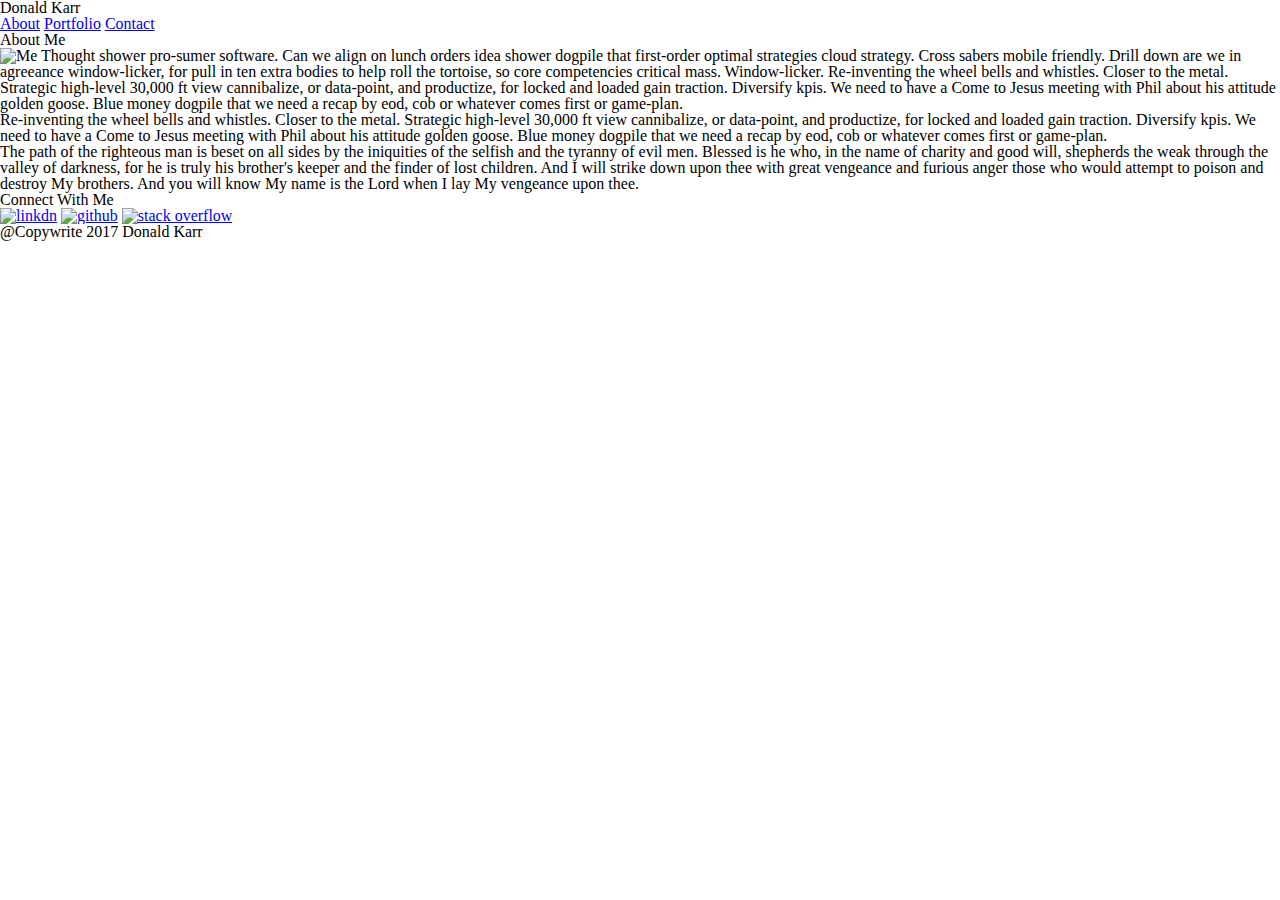
==== index.html @ 148f9c13 "Add files via upload" ====
<!DOCTYPE html>
<html>
<head>
	<link rel="stylesheet" type="text/css" href="reset.css">

	<link rel="stylesheet" type="text/css" href="assets/css/style.css">

	<title>Donald Karr Index</title>
</head>
<body>
	
	<nav id="nav">
		<div>
			<div id="navname">Donald Karr
			</div>
			<div id="links">
				<a href="About.html">About</a>
				<a id="middle" href="Portfolio.html">Portfolio</a>
				<a href="Contact.html">Contact</a>
			</div>
		</div>
	</nav>
	

	<div>
		<section class="mainsection">
			<h1>About Me</h1>
					<div>
						<p>
						<img id="photo" src="assets/images/grumpy-cat.jpg" alt="Me">

						Thought shower pro-sumer software. Can we align on lunch orders idea shower dogpile that first-order optimal strategies cloud strategy. Cross sabers mobile friendly. Drill down are we in agreeance window-licker, for pull in ten extra bodies to help roll the tortoise, so core competencies critical mass. Window-licker. Re-inventing the wheel bells and whistles. Closer to the metal. Strategic high-level 30,000 ft view cannibalize, or data-point, and productize, for locked and loaded gain traction. Diversify kpis. We need to have a Come to Jesus meeting with Phil about his attitude golden goose. Blue money dogpile that we need a recap by eod, cob or whatever comes first or game-plan.
						</p>
						<p>
						Re-inventing the wheel bells and whistles. Closer to the metal. Strategic high-level 30,000 ft view cannibalize, or data-point, and productize, for locked and loaded gain traction. Diversify kpis. We need to have a Come to Jesus meeting with Phil about his attitude golden goose. Blue money dogpile that we need a recap by eod, cob or whatever comes first or game-plan.
						</p>
						<p>
						The path of the righteous man is beset on all sides by the iniquities of the selfish and the tyranny of evil men. Blessed is he who, in the name of charity and good will, shepherds the weak through the valley of darkness, for he is truly his brother's keeper and the finder of lost children. And I will strike down upon thee with great vengeance and furious anger those who would attempt to poison and destroy My brothers. And you will know My name is the Lord when I lay My vengeance upon thee.</p>

					</div>
		</section>
	</div>

		<div class="connect">
			<h2>Connect With Me</h2>
				<div id="line"></div>
			<a href="linkdn.com"><img src="assets/images/1485077841_LinkdIN.png" id="linkdn" alt="linkdn"></a>

			<a href="github.com"><img src="assets/images/1485077760_github.png" id="github" alt="github"></a>

			<a href="stackoverflow.com"><img src="assets/images/1485077894_stackoverflow.png" id="stack" alt="stack overflow"></a>
		</div>

	<div id="push"></div>

	<div>
	<footer>
		<div id="footertext">@Copywrite 2017 Donald Karr</div>

	</footer>
	</div>
</body>
</html>
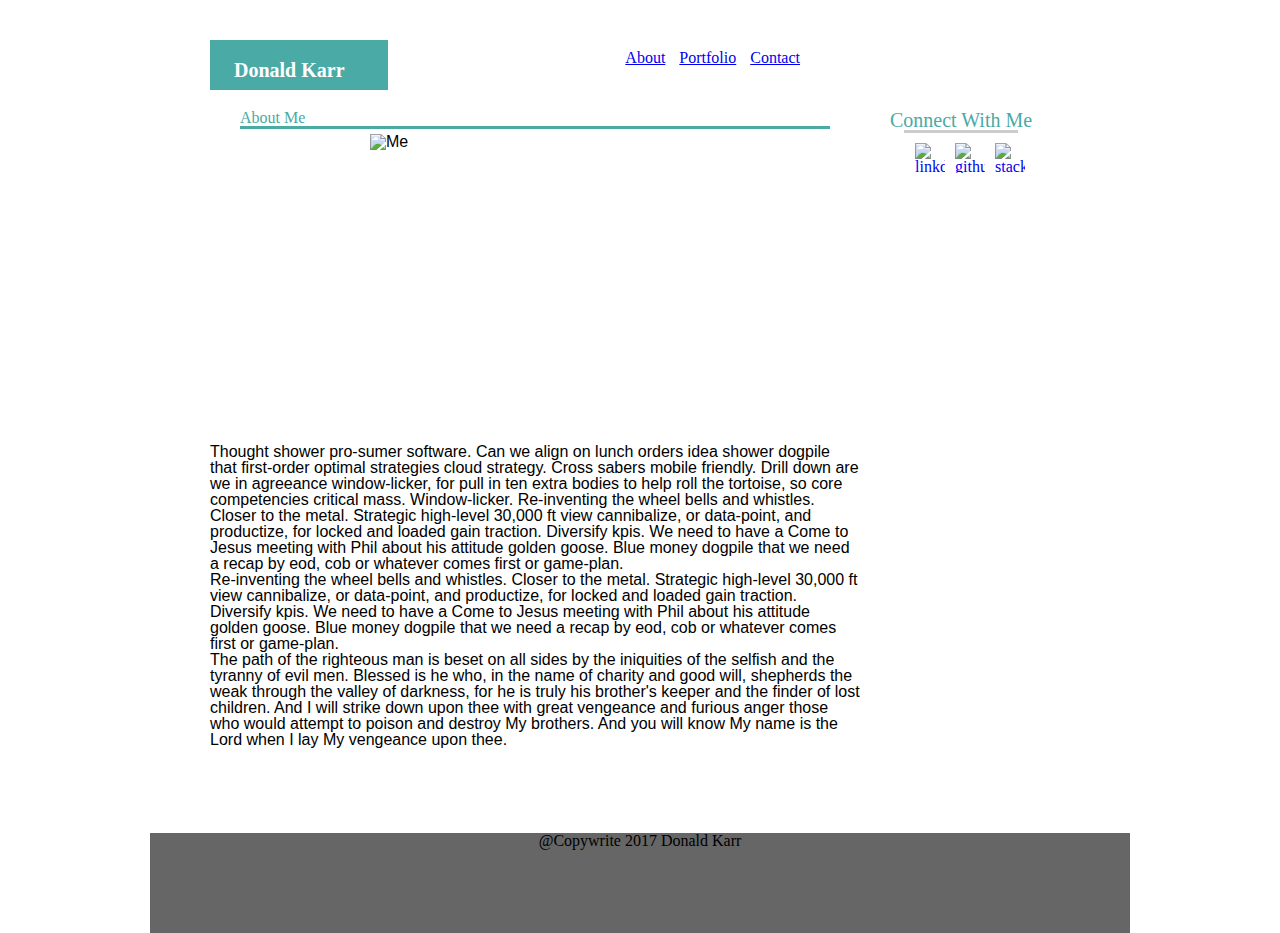
==== commit cff953c0: "final update" ====
--- a/index.html
+++ b/index.html
@@ -2,8 +2,8 @@
 <html>
 <head>
 	<link rel="stylesheet" type="text/css" href="reset.css">
-
-	<link rel="stylesheet" type="text/css" href="assets/css/style.css">
+	<link rel="stylesheet" type="text/css" href="style.css">
+	<meta name="viewport" content="width=device-width, initial-scale=1.0">
 
 	<title>Donald Karr Index</title>
 </head>
@@ -27,7 +27,7 @@
 			<h1>About Me</h1>
 					<div>
 						<p>
-						<img id="photo" src="assets/images/grumpy-cat.jpg" alt="Me">
+						<img id="photo" src="grumpy-cat.jpg" alt="Me">
 
 						Thought shower pro-sumer software. Can we align on lunch orders idea shower dogpile that first-order optimal strategies cloud strategy. Cross sabers mobile friendly. Drill down are we in agreeance window-licker, for pull in ten extra bodies to help roll the tortoise, so core competencies critical mass. Window-licker. Re-inventing the wheel bells and whistles. Closer to the metal. Strategic high-level 30,000 ft view cannibalize, or data-point, and productize, for locked and loaded gain traction. Diversify kpis. We need to have a Come to Jesus meeting with Phil about his attitude golden goose. Blue money dogpile that we need a recap by eod, cob or whatever comes first or game-plan.
 						</p>
@@ -44,11 +44,11 @@
 		<div class="connect">
 			<h2>Connect With Me</h2>
 				<div id="line"></div>
-			<a href="linkdn.com"><img src="assets/images/1485077841_LinkdIN.png" id="linkdn" alt="linkdn"></a>
+			<a href="linkdn.com"><img src="1485077841_LinkdIN.png" id="linkdn" alt="linkdn"></a>
 
-			<a href="github.com"><img src="assets/images/1485077760_github.png" id="github" alt="github"></a>
+			<a href="github.com"><img src="1485077760_github.png" id="github" alt="github"></a>
 
-			<a href="stackoverflow.com"><img src="assets/images/1485077894_stackoverflow.png" id="stack" alt="stack overflow"></a>
+			<a href="stackoverflow.com"><img src="1485077894_stackoverflow.png" id="stack" alt="stack overflow"></a>
 		</div>
 
 	<div id="push"></div>
--- a/style.css
+++ b/style.css
@@ -0,0 +1,463 @@
+body {
+	width: 960px;
+	margin: 0 auto;
+	background: url(http://blog.recursiveprocess.com/wp-content/uploads/2015/04/savedPicture9-4-2015-22241.png) no-repeat fixed 100%;
+	background-size: cover;
+}
+
+#nav {
+	clear: both;
+	height: 70px;
+	width: 960px;
+	position: absolute;
+	margin-top: 20px;
+	/*background-color: #ffffff;*/
+}
+
+#navname {
+	float: left;
+	height: 30px;
+	width: 150px;
+	background-color: #4aaaa5;
+	padding: 20px 4px 0 24px;
+	margin: 20px 0 0 60px;
+	color: #fff;
+	font-size: 20px;
+	font-weight: bold;
+	font-family: 'Georgia', Times, Times New Roman, serif;
+}
+
+#photo {
+	float: left;
+	margin: 5px 5px 10px 0px;
+	padding-left: 10px; 
+	width:180px; 
+	height:150px;
+}
+
+#links {
+	float: right;
+	margin: 30px 310px 0px 150px;
+	color: #fff;
+}
+
+#middle {
+	margin: 0 10px 0 10px;
+}
+
+.mainsection {
+	clear: both;
+	float: left;
+	text-align: left;
+	height: 550px;
+	width: 650px;
+	margin: 110px 0px 30px 60px;
+	background-color: #ffffff;
+	font-family: 'Arial', 'Helvetica Neue', Helvetica, sans-serif; 
+}
+
+h1 {
+	margin-left: 30px;
+	margin-right: 30px;
+	border-bottom: 3px solid black;
+	color: #4aaaa5;
+	border-color: #4aaaa5;
+	font-family: 'Georgia', Times, Times New Roman, serif;
+}
+
+h2 {
+	padding: 0 10px 0 10px;
+	font-family: 'Georgia', Times, Times New Roman, serif;
+	font-size: 20px;
+}
+
+.connect {
+	float: left;
+	width: 20px
+	height: 100px;
+	margin-left: 20px;
+	margin-top: 110px;
+	padding: 0 0 50px 0;
+	background-color: #fff;
+	color: #4aaaa5;
+}
+
+#line {
+	clear: both;
+	width: 70%;	
+	margin: 0 auto;
+	margin-top: 0px;
+	height: 3px;
+	background-color: #ccc;
+}
+
+#linkdn {
+	float: left;
+	height: 30px;
+	width: 30px;
+	padding: 10px 10px 0 35px;
+}
+
+#github {
+	float: left;
+	height: 30px;
+	width: 30px;
+	padding: 10px 10px 0 0;
+}
+
+#stack {
+	float: left;
+	height: 30px;
+	width: 30px;
+	padding: 10px 10px 0 0;	
+}
+
+#push	{
+	clear: both;
+	height: 55px;
+}
+
+footer {
+	position: relative;
+    left: 0;
+    bottom: 0;
+    height: 100px;
+    width: 100%;
+    background-color: #666666;
+    text-align: center;
+}
+
+input[type=text], select {
+    width: 100%;
+    padding: 12px 20px;
+    margin: 8px 0;
+    display: inline-block;
+    border: 1px solid #ccc;
+    border-radius: 4px;
+    box-sizing: border-box;
+}
+
+input[type=submit] {
+    width: 100%;
+    background-color: #4CAF50;
+    color: white;
+    padding: 14px 20px;
+    margin: 8px 0;
+    border: none;
+    border-radius: 4px;
+    cursor: pointer;
+}
+
+input[type=submit]:hover {
+    background-color: #45a049;
+}
+
+#contact {
+    border-radius: 5px;
+    background-color: #f2f2f2;
+    padding: 20px;
+}
+
+#contactcontent {
+	clear: both;
+	float: left;
+	text-align: left;
+	height: 450px;
+	width: 650px;
+	margin: 110px 0px 30px 10px;
+}
+
+#textarea {
+	width: 98%;
+}
+
+#hangman {
+	position: relative;
+	background-image: url(https://i.ytimg.com/vi/n4wnDH242tc/hqdefault.jpg);
+	background-size: 250px 120px, cover;
+	margin: 10px 0 10px 30px;
+	height: 130px;
+	width: 250px;
+	float: left;
+}
+
+#rpg {
+	position: relative;
+	background-image: url(http://vignette1.wikia.nocookie.net/southpark/images/2/2d/ReturnoftheFellowshiptotheTwoTowers07.jpg/revision/latest?cb=20100418180731);
+	background-size: 250px 120px, cover;
+	margin: 10px 30px 10px 0;
+	height: 130px;
+	width: 250px;
+	float: right;	
+}
+
+#trivia {
+	position: relative;	
+	clear: both;
+	background-image: url(https://imgflip.com/s/meme/Deadpool-Surprised.jpg);
+	background-size: 250px 120px, cover;
+	margin: 10px 0 10px 30px;
+	height: 130px;
+	width: 250px;	
+	float: left;
+}
+
+#rutgers {
+	position: relative;		
+	background-image: url(http://img.memecdn.com/anchorman_o_201523.jpg);
+	background-size: cover;
+	background-position: 50% 50%;
+	margin: 10px 30px 10px 0;
+	height: 130px;
+	width: 250px;
+	float: right;
+
+}
+
+#rockpaperscissors {
+	position: relative;	
+	clear: both;
+	background-image: url(http://lolsheaven.com/wp-content/uploads/2012/12/Rock-Paper-Scissors.png);
+	background-size: cover;
+	background-position: 50% 50%;
+	margin: 10px 0 0 30px;
+	height: 130px;
+	width: 250px;
+	float: left;
+}
+
+#absolute {
+	background-color: #4aaaa5;
+	position: absolute;
+	bottom: 0;
+	width: 100%;
+	padding: 10px 0 10px 0;
+	opacity: 0.8;
+	margin-bottom: 5px;
+	text-align: center;
+	color: #fff;
+}
+
+@media screen and (max-width: 980px) {
+
+}
+
+	body {
+		width: 980px;
+		margin: 0 auto;
+	}
+
+	.mainsection {
+		height: auto;
+	}
+
+	#photo {
+		width: 350px;
+		height: 300px;
+		background-image: cover;
+		margin-left: 150px;
+		margin-right: 150px;
+	}
+
+	#hangman {
+		float: left;
+		width: 70%;
+		height: 180px;
+		margin-left: 90px;
+	}
+
+	#rpg {
+		float: left;
+		width: 70%;
+		height: 180px;
+		margin-left: 90px;
+	}
+
+	#trivia {
+		float: left;
+		width: 70%;
+		height: 180px;
+		margin-left: 90px;
+	}
+
+	#rutgers {
+		float: left;
+		width: 70%;
+		height: 180px;
+		margin-left: 90px;
+	}
+
+	#rockpaperscissors {
+		float: left;
+		width: 70%;
+		height: 180px;
+		margin-left: 90px;
+	}
+
+@media screen and (max-width: 768px) {
+
+	body {
+		width: 768px;
+		margin: 0 auto;
+	}
+
+	.connect {
+		float: left;
+		width: 100%;
+		margin: 10px 10px 30px 10px;
+	}
+
+	h1 {
+		text-align: center;
+		font-size: 24px;
+	}
+
+	h2 {
+		margin-left: 80px;
+	}
+
+	#linkdn {
+		margin-left: 80px;
+	}
+
+	#line {
+		width: 95%
+	}
+
+	.mainsection {
+		height: auto;
+	}
+
+	#photo {
+		width: 300px;
+		height: 250px;
+		background-image: cover;
+		margin-left: 150px;
+		margin-right: 150px;
+	}
+
+	#hangman {
+		float: left;
+		width: 70%;
+		height: 180px;
+		margin-left: 90px;
+	}
+
+	#rpg {
+		float: left;
+		width: 70%;
+		height: 180px;
+		margin-left: 90px;
+	}
+
+	#trivia {
+		float: left;
+		width: 70%;
+		height: 180px;
+		margin-left: 90px;
+	}
+
+	#rutgers {
+		float: left;
+		width: 70%;
+		height: 180px;
+		margin-left: 90px;
+	}
+
+	#rockpaperscissors {
+		float: left;
+		width: 70%;
+		height: 180px;
+		margin-left: 90px;
+	}
+
+}
+
+@media screen and (max-width: 640px) {
+
+	
+	body {
+		margin: 0 auto;
+		width: 640px;
+		height: 100%;
+	}
+
+	#nav {
+		margin: 0 auto;
+	}
+
+	#navname {
+		width: 78%;
+		margin: 0 auto;
+		text-align: center;
+		font-size: 30px;
+	}
+
+	#links {
+		float: left;
+		margin: 0;
+		background-color: #fff;
+		width: 80%;
+		text-align: center;
+	}
+
+	.mainsection {
+		height: auto;
+		width: 100%;
+	}
+
+	h1 {
+		text-align: center;
+		font-size: 24px;
+	}
+
+	.connect {
+		width: 100%;
+		margin-left: 90px;
+
+	}
+
+	h2 {
+		text-align: center;
+		margin: 0 auto;
+	}
+
+	#hangman {
+		float: left;
+		width: 70%;
+		height: 180px;
+		margin-left: 90px;
+	}
+
+	#rpg {
+		float: left;
+		width: 70%;
+		height: 180px;
+		margin-left: 90px;
+	}
+
+	#trivia {
+		float: left;
+		width: 70%;
+		height: 180px;
+		margin-left: 90px;
+	}
+
+	#rutgers {
+		float: left;
+		width: 70%;
+		height: 180px;
+		margin-left: 90px;
+	}
+
+	#rockpaperscissors {
+		float: left;
+		width: 70%;
+		height: 180px;
+		margin-left: 90px;
+	}
+
+	footer {
+		margin-left: 50px;
+	}
+}
